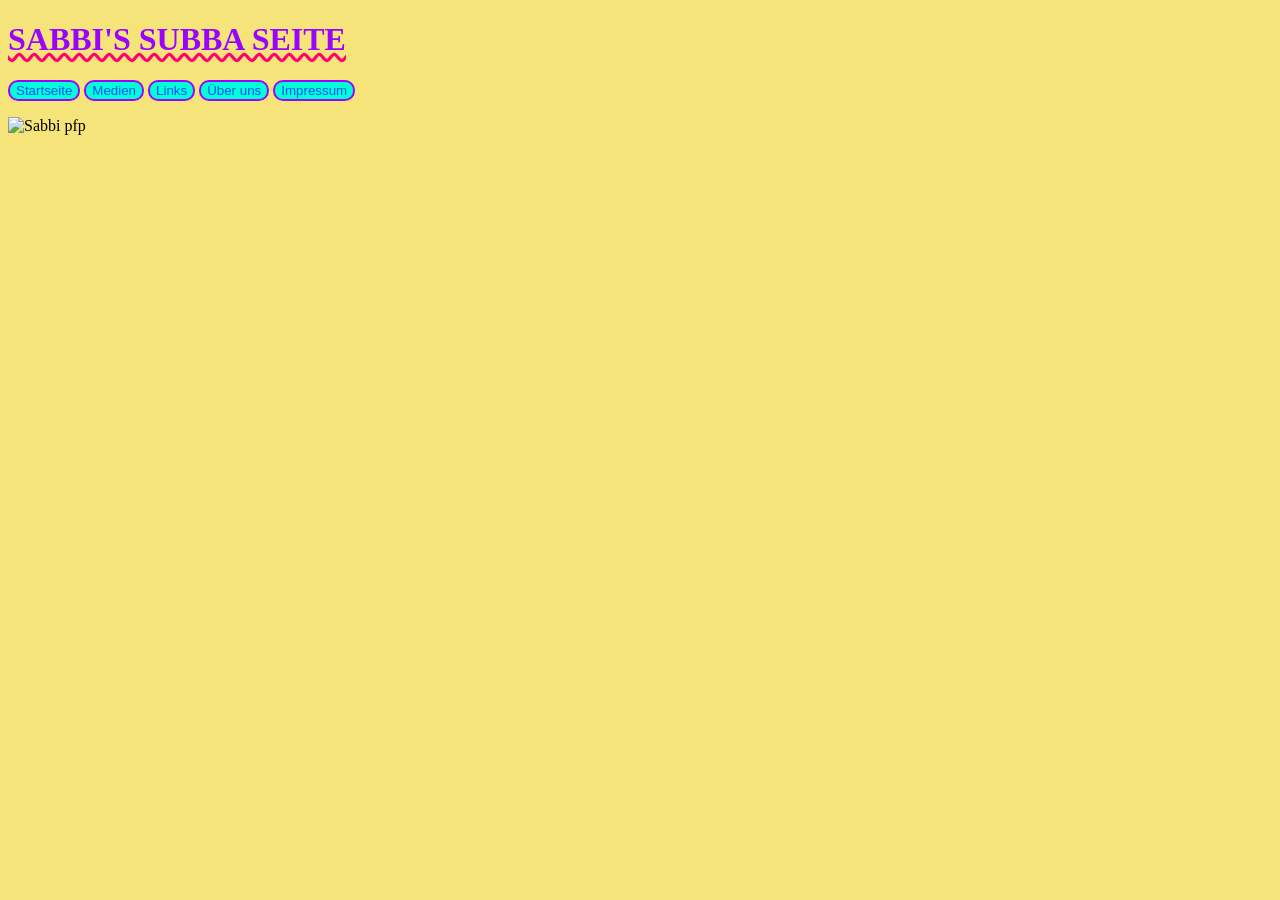
==== index.html @ efebee79 "first commit" ====
<!doctype html>
<html lang="en">
  <head>
    <meta charset="UTF-8" />
    <meta name="viewport" content="width=device-width, initial-scale=1.0" />
    <title>⸜(｡˃ ᵕ ˂ )⸝♡ SSSヽ(°〇°)ﾉ</title>
    <link rel="stylesheet" href="homepage.css" />
  </head>
  <body>
    <h1 class="special_headline_1">SABBI'S SUBBA SEITE</h1>
    <button id="homepage1" onclick="window.location.href = 'index.html'">
      Startseite
    </button>
    <button id="media1" onclick="window.location.href = 'media.html'">
      Medien
    </button>
    <button id="links1" onclick="window.location.href = 'links.html'">
      Links
    </button>
    <button id="about_us1" onclick="window.location.href = 'about_us.html'">
      Über uns
    </button>
    <button id="contact1" onclick="window.location.href = 'impressum.html'">
      Impressum
    </button>
    <p>
      <img
        src="/Projects/Sabrina/sab_pictures/vts-hd-2560x1440-2026-05-10-17-00-23.png"
        alt="Sabbi pfp"
        class="small_img"
      />
    </p>
  </body>
</html>
---- homepage.css ----
body{
    background-color: #f4e479;
}

.special_headline_1{
    text-decoration: underline wavy #FF0171;
    color:#9A04FF;
}

.small_img{
    width: 300px;
    height:auto;
}

#impressum1{
    background: #ffffff;
    border-radius: 8px;
    margin-top: 10px;
    max-width: 150px;
    padding: 5px 15px;
}

#sabrina_horny{
    height: 200px;
    width: auto;
}

  .about-me-box {
    max-width: 650px;
    margin-top: 10px;
    background: #ffffff;
    padding: 25px 30px;
    border-radius: 8px;
    box-shadow: 0 4px 15px rgba(0, 0, 0, 0.05);
    color: #333333;
    line-height: 1.7;
  }
  .about-me-box h2 {
    color: #a855f7;
    margin-top: 0;
    margin-bottom: 15px;
    font-size: 1.8rem;
  }
  .about-me-box p {
    margin-bottom: 15px;
    font-size: 1.05rem;
  }
  .about-me-box p:last-child {
    margin-bottom: 0;
  }
  .highlight-name {
    font-weight: 600;
    color: #a855f7;
  }

button{
    cursor:pointer;
    border: 2px solid #9A04FF;
    border-radius: 10px;
    background-color:#00FFD6;
    color:#0D4EFF;
}

#impressum1{
    font-weight: bold;
}
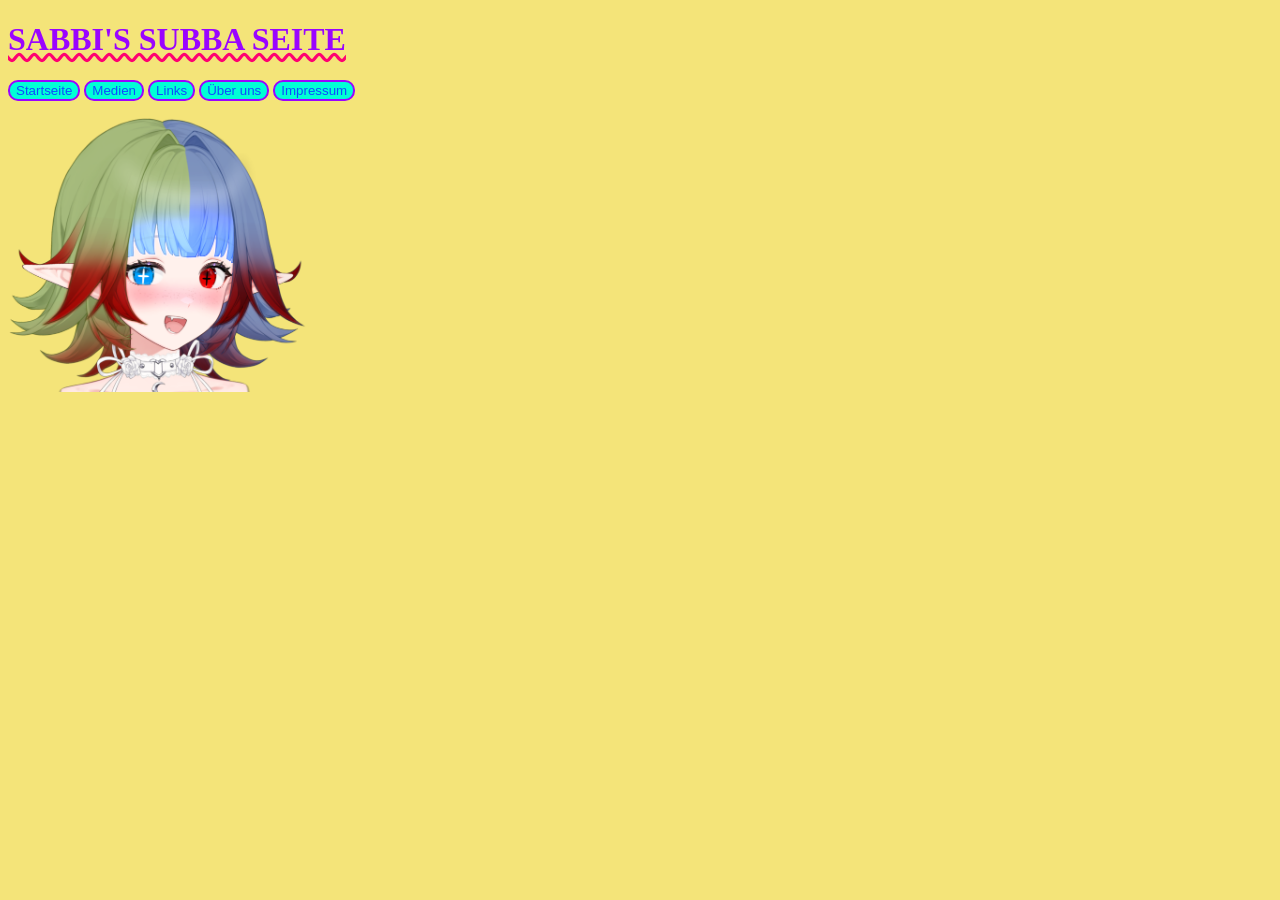
==== commit f4a36c7f: "korrigierte Image-Links" ====
--- a/index.html
+++ b/index.html
@@ -25,7 +25,7 @@
     </button>
     <p>
       <img
-        src="/Projects/Sabrina/sab_pictures/vts-hd-2560x1440-2026-05-10-17-00-23.png"
+        src="sab_pictures/vts-hd-2560x1440-2026-05-10-17-00-23.png"
         alt="Sabbi pfp"
         class="small_img"
       />
